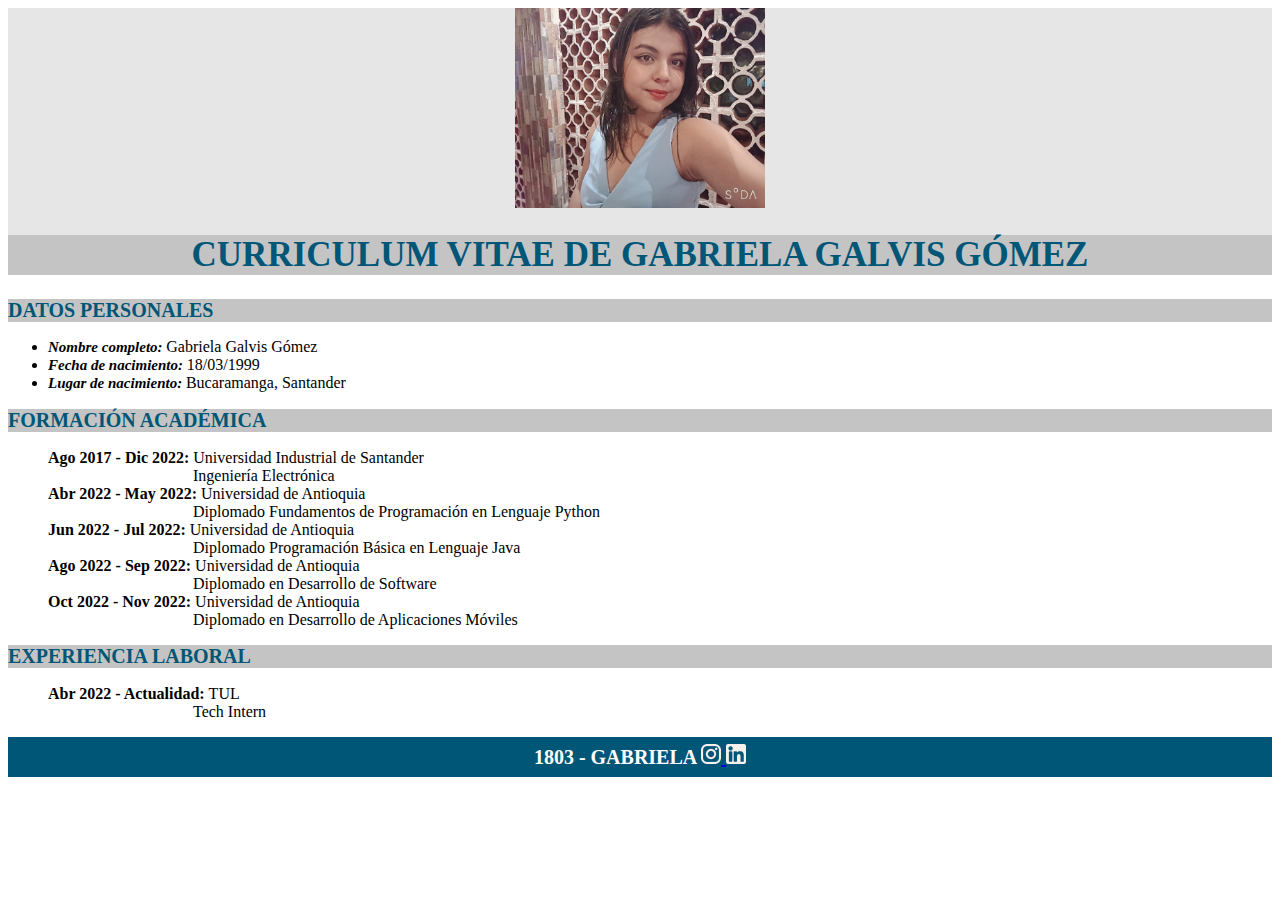
==== indexGabriela.html @ 06d5abe3 "Mi cv" ====
<!DOCTYPE html>
<html lang="es">

<head>
    <meta charset="UTF-8">
    <meta http-equiv="X-UA-Compatible" content="IE=edge">
    <meta name="viewport" content="width=device-width, initial-scale=1.0">
    <link rel="stylesheet" href="css/stylesGaby.css">
    <title>CV Gabriela Galvis</title>
</head>

<body>
    <header>
        <img src="img/logo gaby.jpeg" alt="Foto Gabriela">
        <h1>curriculum vitae de Gabriela Galvis Gómez</h1>
    </header>
    <main>
        <section>
            <article>
                <h2 class="subtitulos">Datos personales</h2>
                <ul id="filas">
                    <li><span id="datos">Nombre completo: </span>Gabriela Galvis Gómez</li>
                    <li><span id="datos">Fecha de nacimiento: </span>18/03/1999</li>
                    <li><span id="datos">Lugar de nacimiento: </span>Bucaramanga, Santander</li>
                </ul>
            </article>
            <article>
                <h2 class="subtitulos">Formación académica</h2>
                <ul type="None">
                    <li><span>Ago 2017 - Dic 2022: </span>Universidad Industrial de Santander</li>
                    <li id="descripcion"> Ingeniería Electrónica</li>
                    <li><span>Abr 2022 - May 2022: </span>Universidad de Antioquia</li>
                    <li id="descripcion">Diplomado Fundamentos de Programación en Lenguaje Python</li>
                    <li><span>Jun 2022 - Jul 2022: </span>Universidad de Antioquia</li>
                    <li id="descripcion">Diplomado Programación Básica en Lenguaje Java</li>
                    <li><span>Ago 2022 - Sep 2022: </span>Universidad de Antioquia</li>
                    <li id="descripcion">Diplomado en Desarrollo de Software</li>
                    <li><span>Oct 2022 - Nov 2022: </span>Universidad de Antioquia</li>
                    <li id="descripcion">Diplomado en Desarrollo de Aplicaciones Móviles</li>
                </ul>
            </article>
            <article>
                <h2 class="subtitulos">Experiencia laboral</h2>
                <ul type="None">
                    <li><span>Abr 2022 - Actualidad: </span>TUL</li>
                    <li id="descripcion"> Tech Intern</li>
                </ul>
            </article>
        </section>
        <footer>
            <span>1803 - GABRIELA
                <a href="https://instagram.com/gabriela_galvis18?igshid=MzNlNGNkZWQ4Mg==" target="_blank">
                    <img src="img/ico_instagram.png" alt="icono de instagram">
                </a>
                <a href="https://www.linkedin.com/in/gabriela-galvis-8046b0202/" target="_blank">
                    <img src="img/ico_linkedin.png" alt="Icono de linkedin">
                </a>
            </span>

        </footer>
    </main>
</body>

</html>
---- css/stylesGaby.css ----
header {
    background-color: #E6E6E6;
    text-align: center;
}

header img {
    width: 250px;
    height: 200px;
}

body {
    font-family: 'Times New Roman', Times, serif;
}

h1 {
    background-color: #C4C4C4;
    color: #005677;
    text-align: center;
    text-transform: uppercase;
    font-size: 35px;
    font-weight: 700;
}

.subtitulos {
    background-color: #C4C4C4;
    color: #005677;
    text-transform: uppercase;
    font-size: 20px;
    font-weight: 700;
}

#datos {
    color: #000000;
    font-size: 15px;
    font-style: italic;
}

#descripcion {
    text-indent: 145px;
}

footer {
    background-color: #005677;
    text-align: center;
    color: white;
    font-size: 20px;
    font-weight: 700;
    line-height: 2;

}

ul li span {
    font-weight: bold;
}
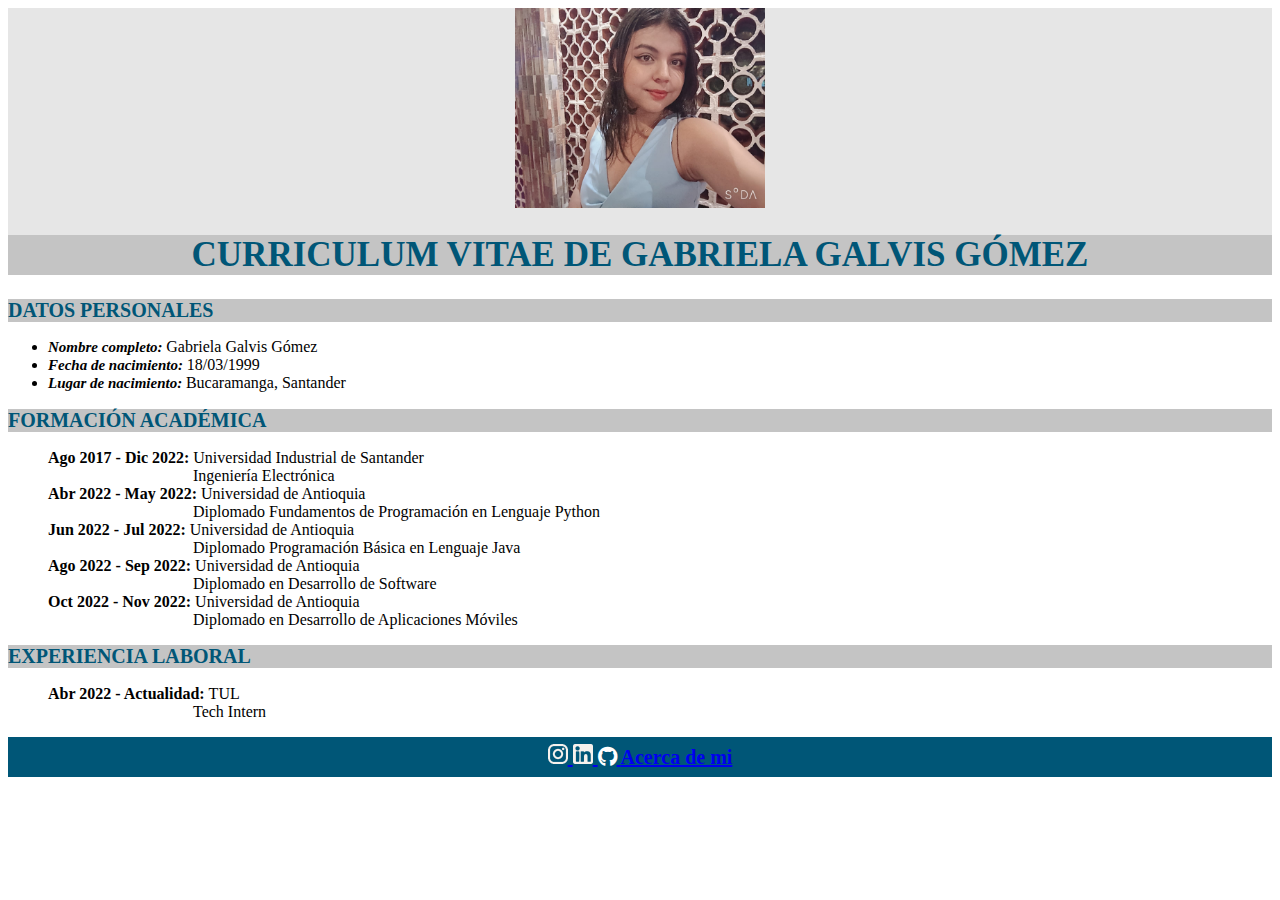
==== commit 63451a95: "tarea terminada cv" ====
--- a/indexGabriela.html
+++ b/indexGabriela.html
@@ -6,6 +6,7 @@
     <meta http-equiv="X-UA-Compatible" content="IE=edge">
     <meta name="viewport" content="width=device-width, initial-scale=1.0">
     <link rel="stylesheet" href="css/stylesGaby.css">
+    <link rel="stylesheet" href="https://use.fontawesome.com/releases/v5.15.2/css/all.css">
     <title>CV Gabriela Galvis</title>
 </head>
 
@@ -37,6 +38,7 @@
                     <li id="descripcion">Diplomado en Desarrollo de Software</li>
                     <li><span>Oct 2022 - Nov 2022: </span>Universidad de Antioquia</li>
                     <li id="descripcion">Diplomado en Desarrollo de Aplicaciones Móviles</li>
+
                 </ul>
             </article>
             <article>
@@ -48,13 +50,17 @@
             </article>
         </section>
         <footer>
-            <span>1803 - GABRIELA
+            <span>
                 <a href="https://instagram.com/gabriela_galvis18?igshid=MzNlNGNkZWQ4Mg==" target="_blank">
                     <img src="img/ico_instagram.png" alt="icono de instagram">
                 </a>
                 <a href="https://www.linkedin.com/in/gabriela-galvis-8046b0202/" target="_blank">
                     <img src="img/ico_linkedin.png" alt="Icono de linkedin">
                 </a>
+                <a href="https://github.com/GabrielaGalvis" target="_blank">
+                    <i class="fab fa-github" style="color: #ffffff;"></i>
+                </a>
+                <a id="sobremi" href="sobremi.html">Acerca de mi</a>
             </span>
 
         </footer>
